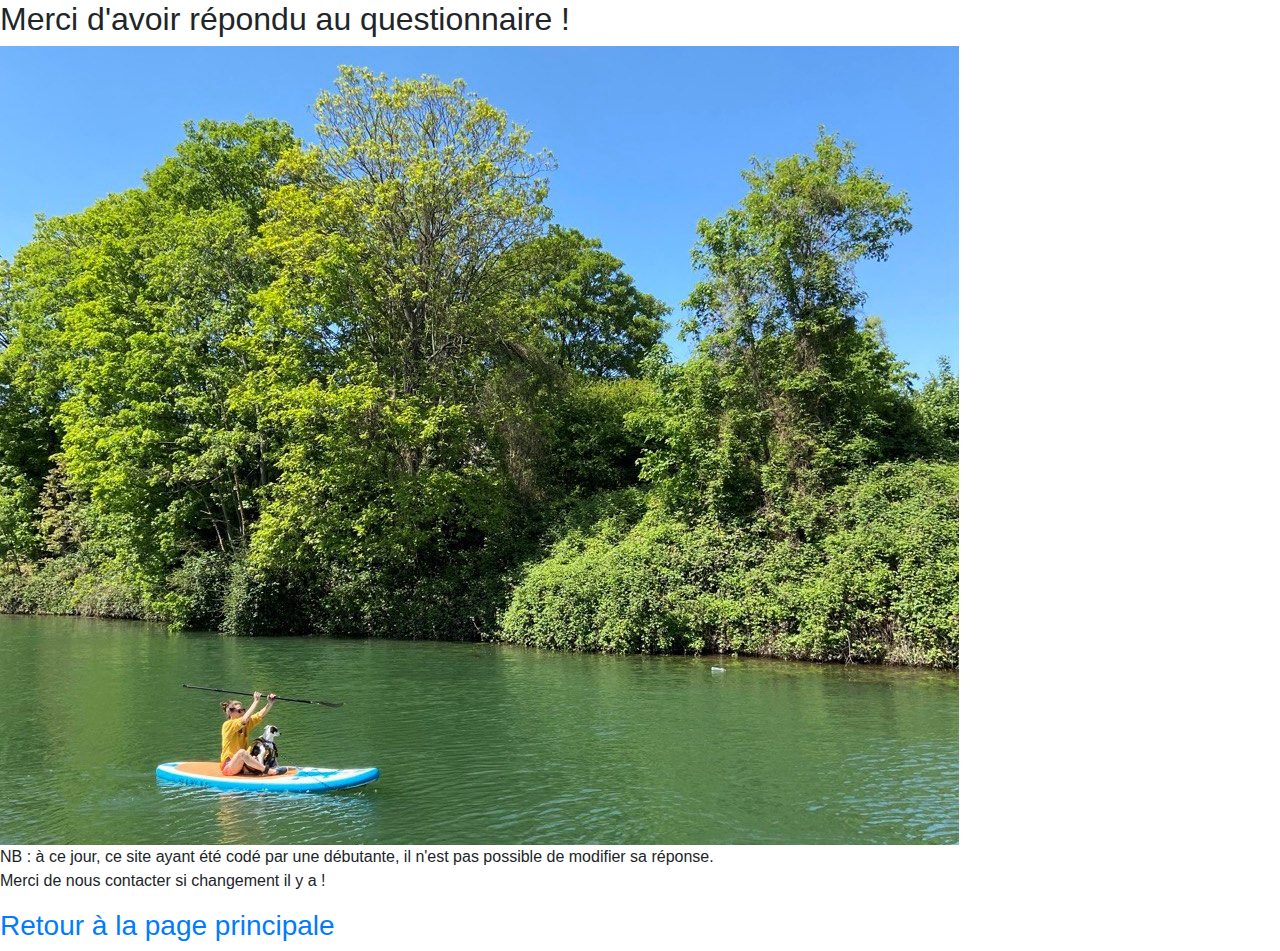
==== public/success.html @ 1fad5fe6 "First commit" ====
<!DOCTYPE html>
<html lang="fr">

<head>
    <meta charset="UTF-8">
    <meta http-equiv="X-UA-Compatible" content="IE=edge">
    <meta name="viewport" content="width=device-width, initial-scale=1.0">

    <!--Google fonts integration-->
    <link rel="preconnect" href="https://fonts.googleapis.com">
    <link rel="preconnect" href="https://fonts.gstatic.com" crossorigin>
    <link
        href="https://fonts.googleapis.com/css2?family=Anton&family=Montserrat:wght@200;342;400;600;800&family=Satisfy&display=swap"
        rel="stylesheet">

    <!--bootstrap-->
    <link rel="stylesheet" href="https://cdn.jsdelivr.net/npm/bootstrap@4.0.0/dist/css/bootstrap.min.css"
        integrity="sha384-Gn5384xqQ1aoWXA+058RXPxPg6fy4IWvTNh0E263XmFcJlSAwiGgFAW/dAiS6JXm" crossorigin="anonymous">
    <!--mon css-->
    <link rel="stylesheet" href="success.css" />
    <title>Merci !</title>
</head>

<body>

    <div>
        <h2>Merci d'avoir répondu au questionnaire !</h2>
    </div>

    <div>
        <img src="img/merci.jpg" alt="image de paddle">
    </div>
    <p>NB : à ce jour, ce site ayant été codé par une débutante, il n'est pas possible de modifier sa réponse.
        <br> Merci de
        nous contacter si changement il y a !
    </p>

    <div>
        <h3><a href="index.html">Retour à la page principale</a></h3>

    </div>
</body>

</html>
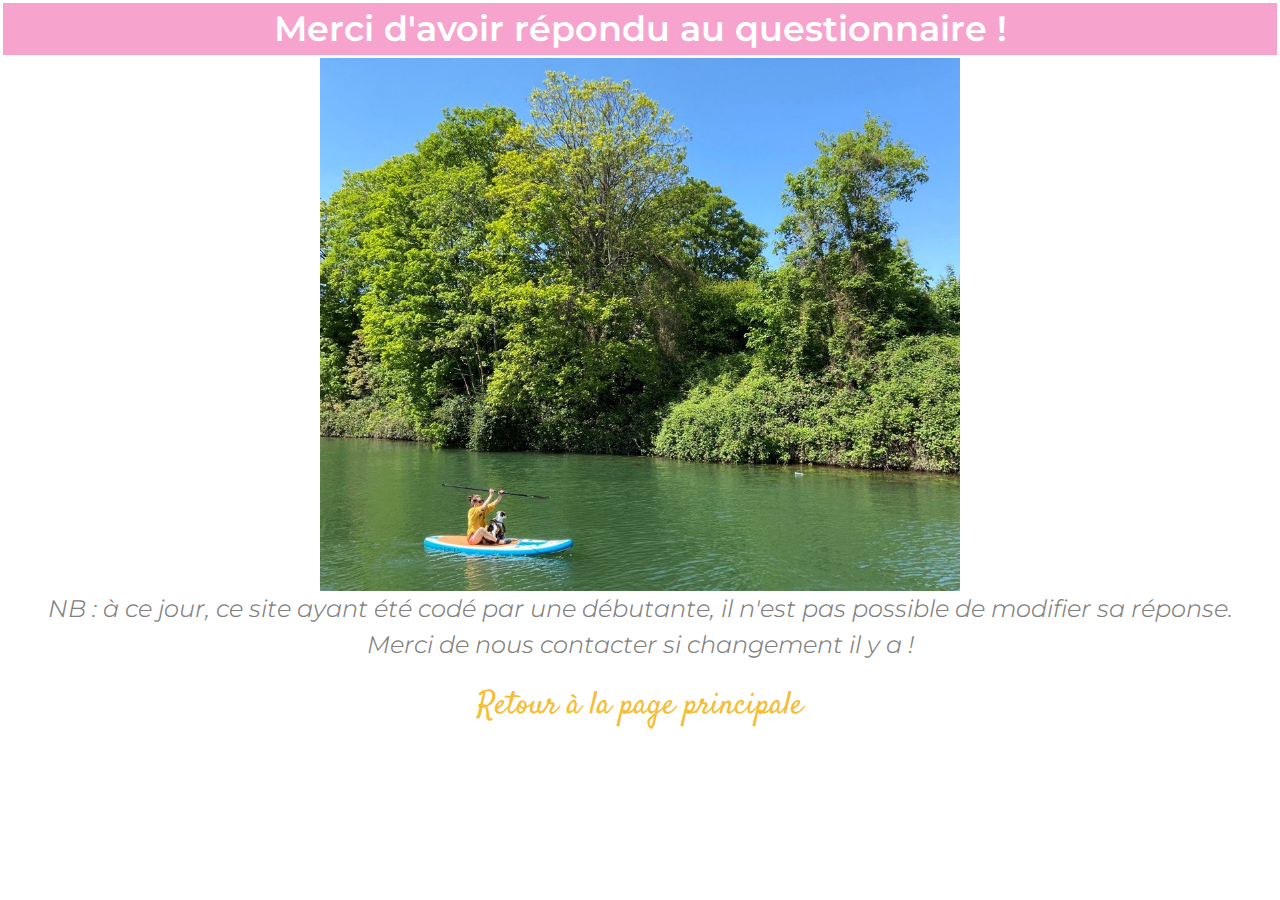
==== commit 58b270d3: "Making site more responsive" ====
--- a/public/success.html
+++ b/public/success.html
@@ -17,7 +17,7 @@
     <link rel="stylesheet" href="https://cdn.jsdelivr.net/npm/bootstrap@4.0.0/dist/css/bootstrap.min.css"
         integrity="sha384-Gn5384xqQ1aoWXA+058RXPxPg6fy4IWvTNh0E263XmFcJlSAwiGgFAW/dAiS6JXm" crossorigin="anonymous">
     <!--mon css-->
-    <link rel="stylesheet" href="success.css" />
+    <link rel="stylesheet" href="css/success.css" />
     <title>Merci !</title>
 </head>
 
@@ -27,7 +27,7 @@
         <h2>Merci d'avoir répondu au questionnaire !</h2>
     </div>
 
-    <div>
+    <div class="img">
         <img src="img/merci.jpg" alt="image de paddle">
     </div>
     <p>NB : à ce jour, ce site ayant été codé par une débutante, il n'est pas possible de modifier sa réponse.
@@ -41,4 +41,4 @@
     </div>
 </body>
 
-</html>
+</html>--- a/public/css/success.css
+++ b/public/css/success.css
@@ -0,0 +1,83 @@
+/* remove properties from links*/
+
+a:link {
+    text-decoration: none;
+    color: #f5be35;
+}
+
+a:visited {
+    text-decoration: none;
+    color: #f5be35;
+}
+
+a:hover {
+    text-decoration: none;
+    color: #f6a4ce;
+}
+
+a:active {
+    text-decoration: none;
+    color: #f6a4ce;
+}
+
+button {
+    text-decoration: none;
+}
+
+body {
+    font-family: 'Montserrat', sans-serif;
+    font-weight: 342;
+    color: gray;
+    background-image: url('background.jpg');
+    display: flex;
+    flex-direction: column;
+}
+
+div {
+    text-align: center;
+}
+
+
+p {
+    text-align: center;
+    font-size: 1.5rem;
+    font-style: italic;
+}
+
+h2 {
+    color: white;
+    font-size: 2.2rem;
+    font-weight: 600;
+    background-color: #f6a4ce;
+    transition: 0.4s;
+    padding: 0.3rem;
+    margin: 0.2rem;
+    text-align: center;
+
+}
+
+
+h2:hover {
+    font-size: 2.3rem;
+
+}
+
+
+
+h3 {
+    color: #f5be35;
+    font-family: 'Satisfy', sans-serif;
+    font-size: 2rem;
+    margin: 0.5rem;
+}
+
+img {
+    height: 50%;
+    width: 50%;
+}
+
+@media screen and (max-width:555px) {
+    img {
+        width: 100%;
+    }
+}